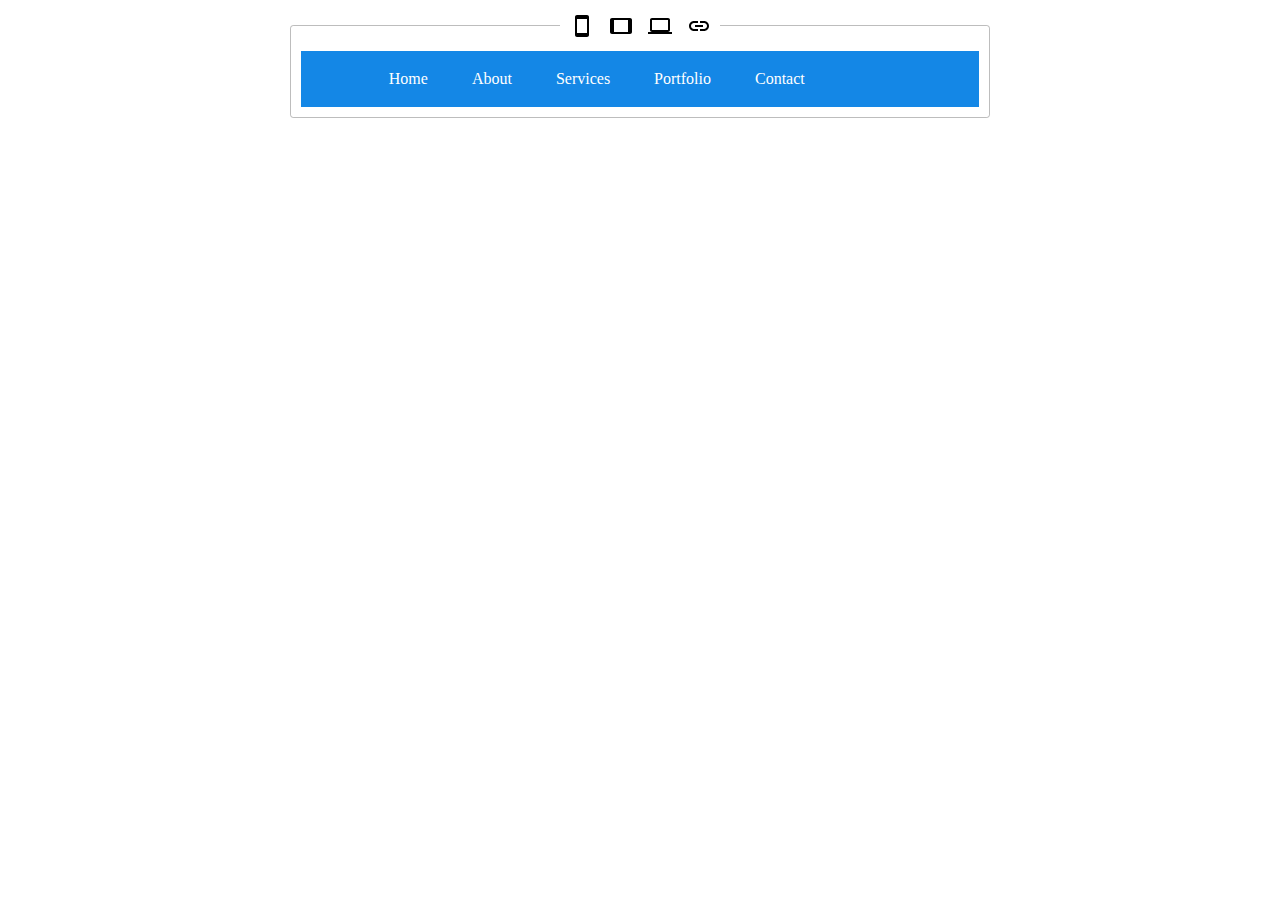
==== nav-bars/index.html @ d8086c90 "add nav-1" ====
<!DOCTYPE html>
<html lang="en">
<head>
    <meta charset="UTF-8">
    <meta name="viewport" content="width=device-width, initial-scale=1.0">
    <meta http-equiv="X-UA-Compatible" content="ie=edge">
    <link rel="stylesheet" href="reset.css">
    <link rel="stylesheet" href="nav-bars.css">
    <title>Nav Bars</title>
</head>
<body>
    
    <div class="main-continer">
        <div class="box ">
            <div class="box-ctrl">
                <div class="phone  respv" data-width="sm">
                    <svg  xmlns="http://www.w3.org/2000/svg" width="24" height="24" viewBox="0 0 24 24">
                        <path fill="none" d="M0 0h24v24H0V0z"/>
                        <path d="M17 1.01L7 1c-1.1 0-2 .9-2 2v18c0 1.1.9 2 2 2h10c1.1 0 2-.9 2-2V3c0-1.1-.9-1.99-2-1.99zM17 19H7V5h10v14z"/>
                    </svg>
                </div>
                <div class="tablet respv"  data-width="md">
                    <svg  xmlns="http://www.w3.org/2000/svg" width="24" height="24" viewBox="0 0 24 24">
                        <path fill="none" d="M0 0h24v24H0V0z"/>
                        <path d="M21 4H3c-1.1 0-2 .9-2 2v12c0 1.1.9 2 2 2h18c1.1 0 1.99-.9 1.99-2L23 6c0-1.1-.9-2-2-2zm-2 14H5V6h14v12z"/>
                    </svg>
                </div>
                <div class="laptop respv"  data-width="lg">
                    <svg  xmlns="http://www.w3.org/2000/svg" xmlns:xlink="http://www.w3.org/1999/xlink" width="24" height="24" viewBox="0 0 24 24">
                        <defs>
                            <path id="a" d="M0 0h24v24H0z"/>
                        </defs>
                        <clipPath>
                            <use xlink:href="#a" overflow="visible"/>
                        </clipPath>
                        <path d="M20 18c1.1 0 2-.9 2-2V6c0-1.1-.9-2-2-2H4c-1.1 0-2 .9-2 2v10c0 1.1.9 2 2 2H0v2h24v-2h-4zM4 6h16v10H4V6z"/>
                    </svg>
                </div>
                <div class="link">
                    <svg  xmlns="http://www.w3.org/2000/svg" width="24" height="24" viewBox="0 0 24 24">
                        <path fill="none" d="M0 0h24v24H0V0z"/>
                        <path d="M17 7h-4v2h4c1.65 0 3 1.35 3 3s-1.35 3-3 3h-4v2h4c2.76 0 5-2.24 5-5s-2.24-5-5-5zm-6 8H7c-1.65 0-3-1.35-3-3s1.35-3 3-3h4V7H7c-2.76 0-5 2.24-5 5s2.24 5 5 5h4v-2zm-3-4h8v2H8z"/>
                    </svg>
                </div>  

                    

                    
            </div>
            <div class="box-scene">
                <div class="scene-area">
                    <nav class="nav-1">
                        <div class="toggle">
                            <svg xmlns="http://www.w3.org/2000/svg" width="36" height="36" viewBox="0 0 24 24">
                                <path class="path-1" fill="none" d="M0 0h24v24H0V0z"/>
                                <path class="path-2 closed" d="M3 18h18v-2H3v2zm0-5h18v-2H3v2zm0-7v2h18V6H3z"/>
                            </svg>
                        </div>
                        <ul>
                            <li><a href="">Home</a></li>
                            <li><a href="">About</a></li>
                            <li><a href="">Services</a></li>
                            <li><a href="">Portfolio</a></li>
                            <li><a href="">Contact</a></li>
                        </ul>
                    </nav>
                </div>
                
            </div>
        </div>
    </div>





    <script src="nav-bars.js"></script>
</body>
</html>
---- nav-bars/nav-bars.css ----
.box {
  margin: auto;
  max-width: 700px;
  /* Box Ctrl */
  /* Box Scene */
}

.box .box-ctrl {
  position: relative;
  top: 14px;
  height: 30px;
  width: 160px;
  max-width: 100%;
  margin: auto;
  background: white;
  z-index: 1;
  display: -webkit-box;
  display: -ms-flexbox;
  display: flex;
  -webkit-box-pack: center;
      -ms-flex-pack: center;
          justify-content: center;
  padding: auto;
}

.box .box-ctrl div {
  margin-right: 15px;
  cursor: pointer;
}

.box .box-ctrl .link {
  margin-right: 0;
}

.box .box-scene {
  width: 100%;
  border: 1px solid rgba(122, 122, 122, 0.493);
  border-radius: .2rem;
  position: relative;
  top: -5px;
  padding: 25px 10px 10px 10px;
}

.box .box-scene .scene-area {
  margin: auto;
  max-width: 100%;
  -webkit-transition: all 1s ease-in-out;
  transition: all 1s ease-in-out;
}

.box .box-scene .scene-area > * {
  -webkit-transition: all 1s ease-in-out;
  transition: all 1s ease-in-out;
}

.box .box-scene .scene-area.sm {
  width: 300px;
}

.box .box-scene .scene-area.md {
  width: 500px;
}

.box .box-scene .scene-area.lg {
  width: 700px;
}

/******************
      Nav-1
******************/
.nav-1 {
  width: 100%;
  max-width: 100%;
  background: #1487e6;
}

.nav-1 .toggle {
  width: 100%;
  padding: 10px 20px;
  background: #0e3fa8;
  text-align: right;
  color: #fff;
  display: none;
  cursor: pointer;
}

.nav-1 ul {
  width: 80%;
  margin: 0 auto;
}

.nav-1 ul li {
  display: inline-block;
  padding: 20px;
}

.nav-1 ul li:hover {
  background: #dd1b5c;
}

.nav-1 ul li a {
  color: #fff;
  text-decoration: none;
}

.sm .nav-1 .toggle, .md .nav-1 .toggle {
  display: block;
}

.sm .nav-1 ul, .md .nav-1 ul {
  width: 100%;
  display: none;
}

.sm .nav-1 ul li, .md .nav-1 ul li {
  display: block;
  text-align: center;
}

.sm .nav-1 .active, .md .nav-1 .active {
  display: block;
}

.sm .nav-1 svg .path-2, .md .nav-1 svg .path-2 {
  fill: #fff;
}
/*# sourceMappingURL=nav-bars.css.map */
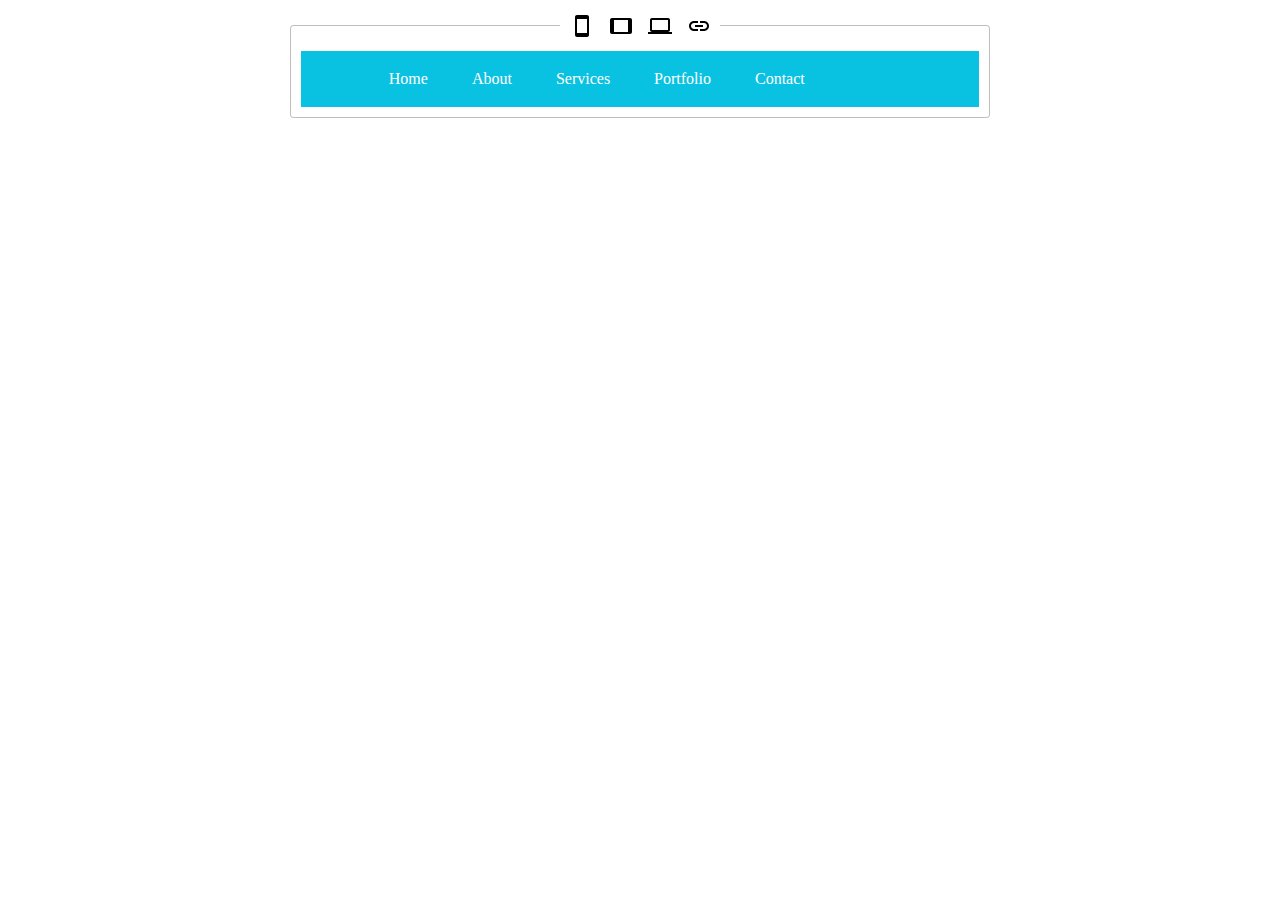
==== commit ffa177c4: "add some css" ====
--- a/nav-bars/index.html
+++ b/nav-bars/index.html
@@ -48,7 +48,7 @@
                     
             </div>
             <div class="box-scene">
-                <div class="scene-area">
+                <div class="scene-area lg">
                     <nav class="nav-1">
                         <div class="toggle">
                             <svg xmlns="http://www.w3.org/2000/svg" width="36" height="36" viewBox="0 0 24 24">
--- a/nav-bars/nav-bars.css
+++ b/nav-bars/nav-bars.css
@@ -28,6 +28,12 @@
   cursor: pointer;
 }
 
+.box .box-ctrl div :hover {
+  fill: #0ad3c9;
+  -webkit-transform: scale(1.08);
+          transform: scale(1.08);
+}
+
 .box .box-ctrl .link {
   margin-right: 0;
 }
@@ -44,11 +50,6 @@
 .box .box-scene .scene-area {
   margin: auto;
   max-width: 100%;
-  -webkit-transition: all 1s ease-in-out;
-  transition: all 1s ease-in-out;
-}
-
-.box .box-scene .scene-area > * {
   -webkit-transition: all 1s ease-in-out;
   transition: all 1s ease-in-out;
 }
@@ -71,13 +72,13 @@
 .nav-1 {
   width: 100%;
   max-width: 100%;
-  background: #1487e6;
+  background: #09c2e2;
 }
 
 .nav-1 .toggle {
   width: 100%;
-  padding: 10px 20px;
-  background: #0e3fa8;
+  padding: 5px 10px;
+  background: #1ac3e0;
   text-align: right;
   color: #fff;
   display: none;
